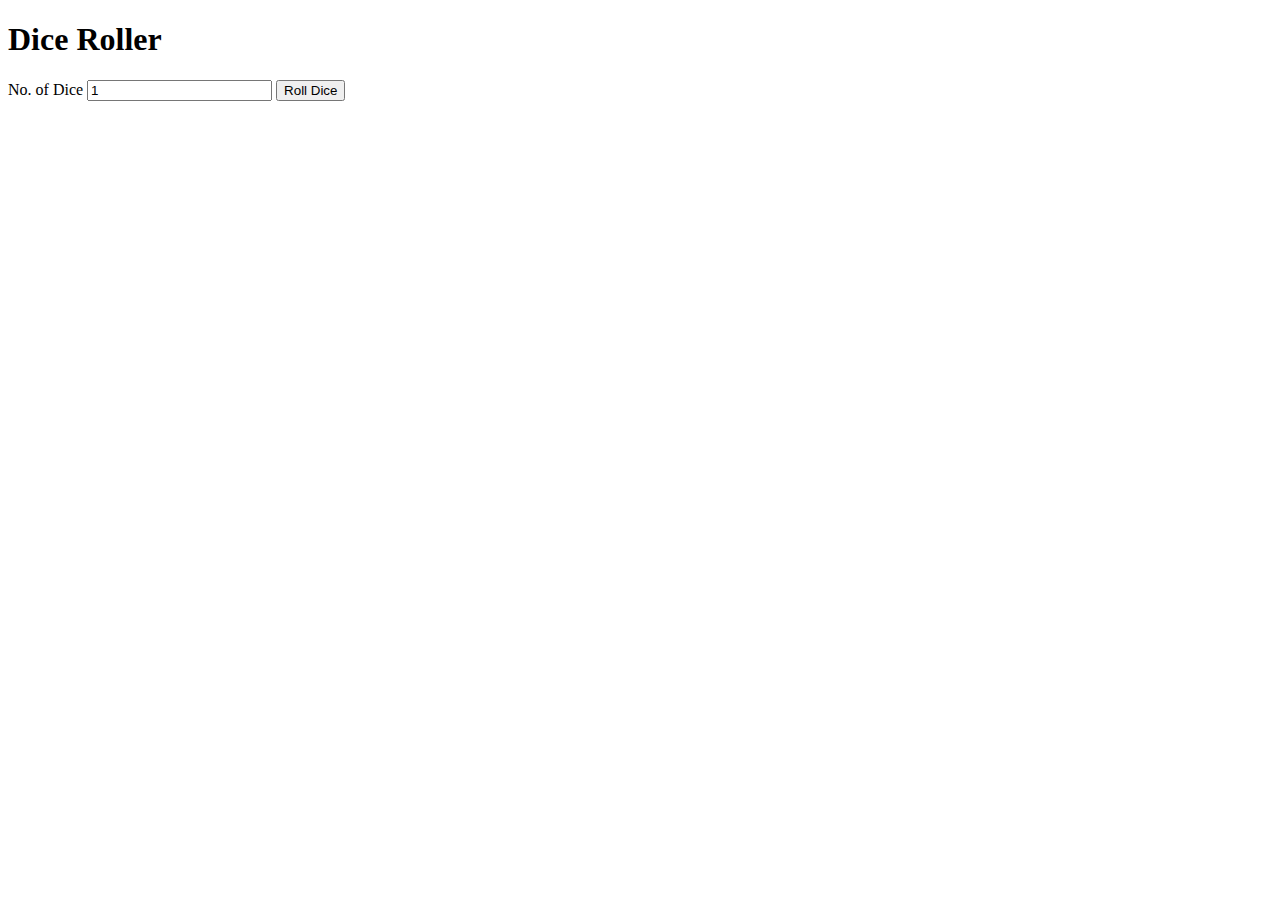
==== ch28-dice-roller/index.html @ 917ce7b3 "feat :" ====
<!DOCTYPE html>
<html lang="en">
<head>
    <meta charset="UTF-8">
    <meta name="viewport" content="width=device-width, initial-scale=1.0">
    <title>Dice Roller</title>
    <link rel="stylesheet" href="style.css">
</head>
<body>

    <div id="container">
        <h1>Dice Roller</h1>

        <label>No. of Dice</label>
        <input type="number" min="1" value="1" id="numOfDice">

        <button onclick="rollDice()">Roll Dice</button>
        <div id="diceResult"></div>
        <div id="diceImage"></div>
    </div>
    <script src="index.js"></script>
</body>
</html>
---- ch28-dice-roller/style.css ----
#diceImage{

    size: 0.2em;
}
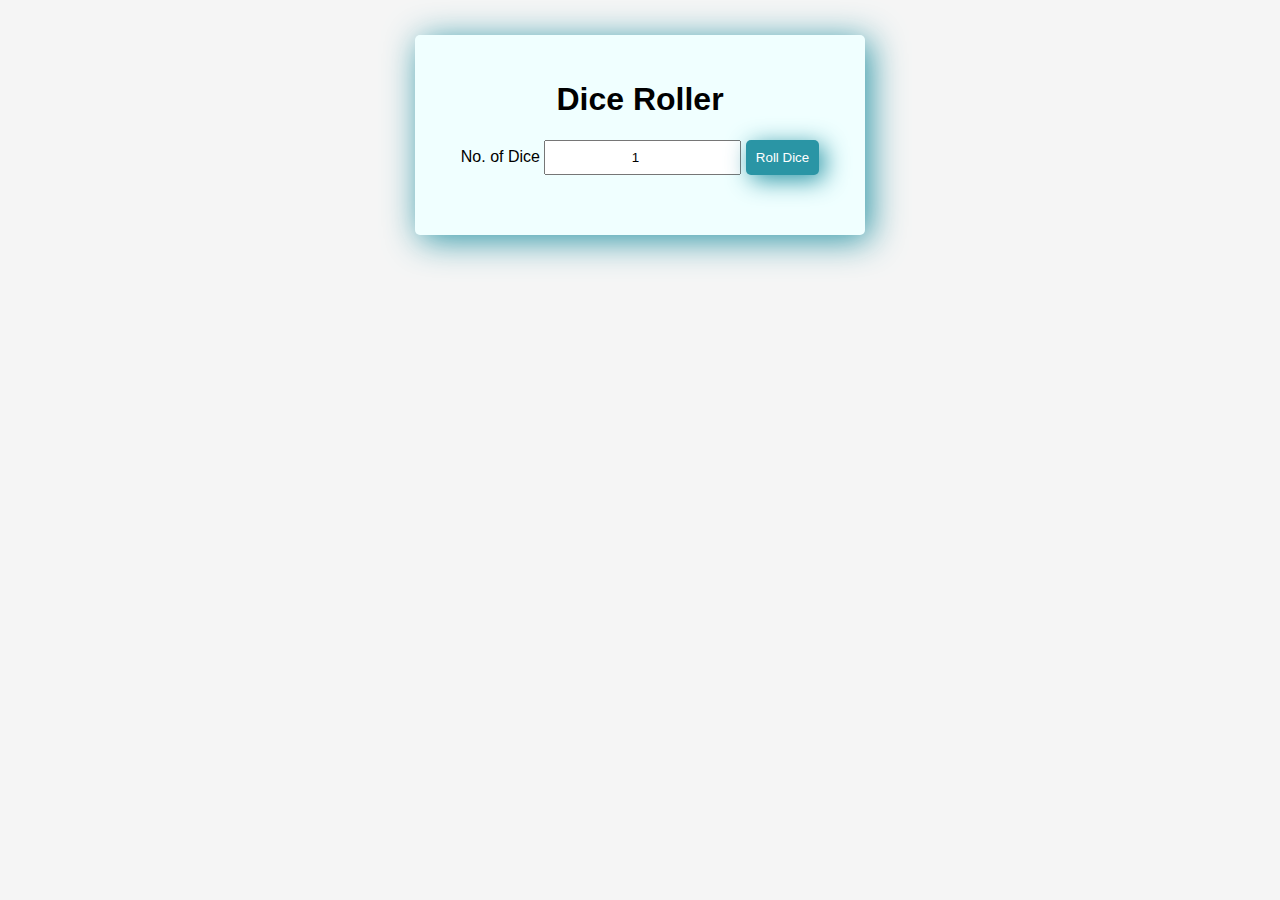
==== commit 5b7e77a7: "feat : restyle style.css" ====
--- a/ch28-dice-roller/index.html
+++ b/ch28-dice-roller/index.html
@@ -14,7 +14,7 @@
         <label>No. of Dice</label>
         <input type="number" min="1" value="1" id="numOfDice">
 
-        <button onclick="rollDice()">Roll Dice</button>
+        <button id="button"  onclick="rollDice()">Roll Dice</button>
         <div id="diceResult"></div>
         <div id="diceImage"></div>
     </div>
--- a/ch28-dice-roller/style.css
+++ b/ch28-dice-roller/style.css
@@ -1,4 +1,54 @@
-#diceImage{
+body{
+    background-color:whitesmoke;
+}
 
-    size: 0.2em;
-}+
+#container{
+    text-align: center;
+    margin: auto;
+    margin-top: 35px ;
+    padding: 25px;
+    font-family: Arial, Helvetica, sans-serif;
+    background-color: azure;
+    max-width: 400px;
+    min-height: 150px;
+    border-radius: 5px;
+    box-shadow: 5px 5px 35px #2a95a5;
+    border: 15em;
+}
+
+#button{
+    background-color: #2a95a5;
+    border: none ;
+    border-radius: 5px ;
+    padding: 10px 10px ;
+    box-shadow: 5px 5px 25px #2a95a5;
+    cursor: pointer;
+    color: white;
+}
+
+#button:hover{
+    background-color: #34b2c5;
+    box-shadow: #34b2c5;
+}
+
+#diceResult{
+   
+    font-size: 1.5em;
+    margin: 15px ;
+}
+
+#diceImage img{
+
+    height: 100px;
+}
+
+#numOfDice{
+
+    text-align: center;
+    padding: 8px 8px;
+}
+
+
+
+
